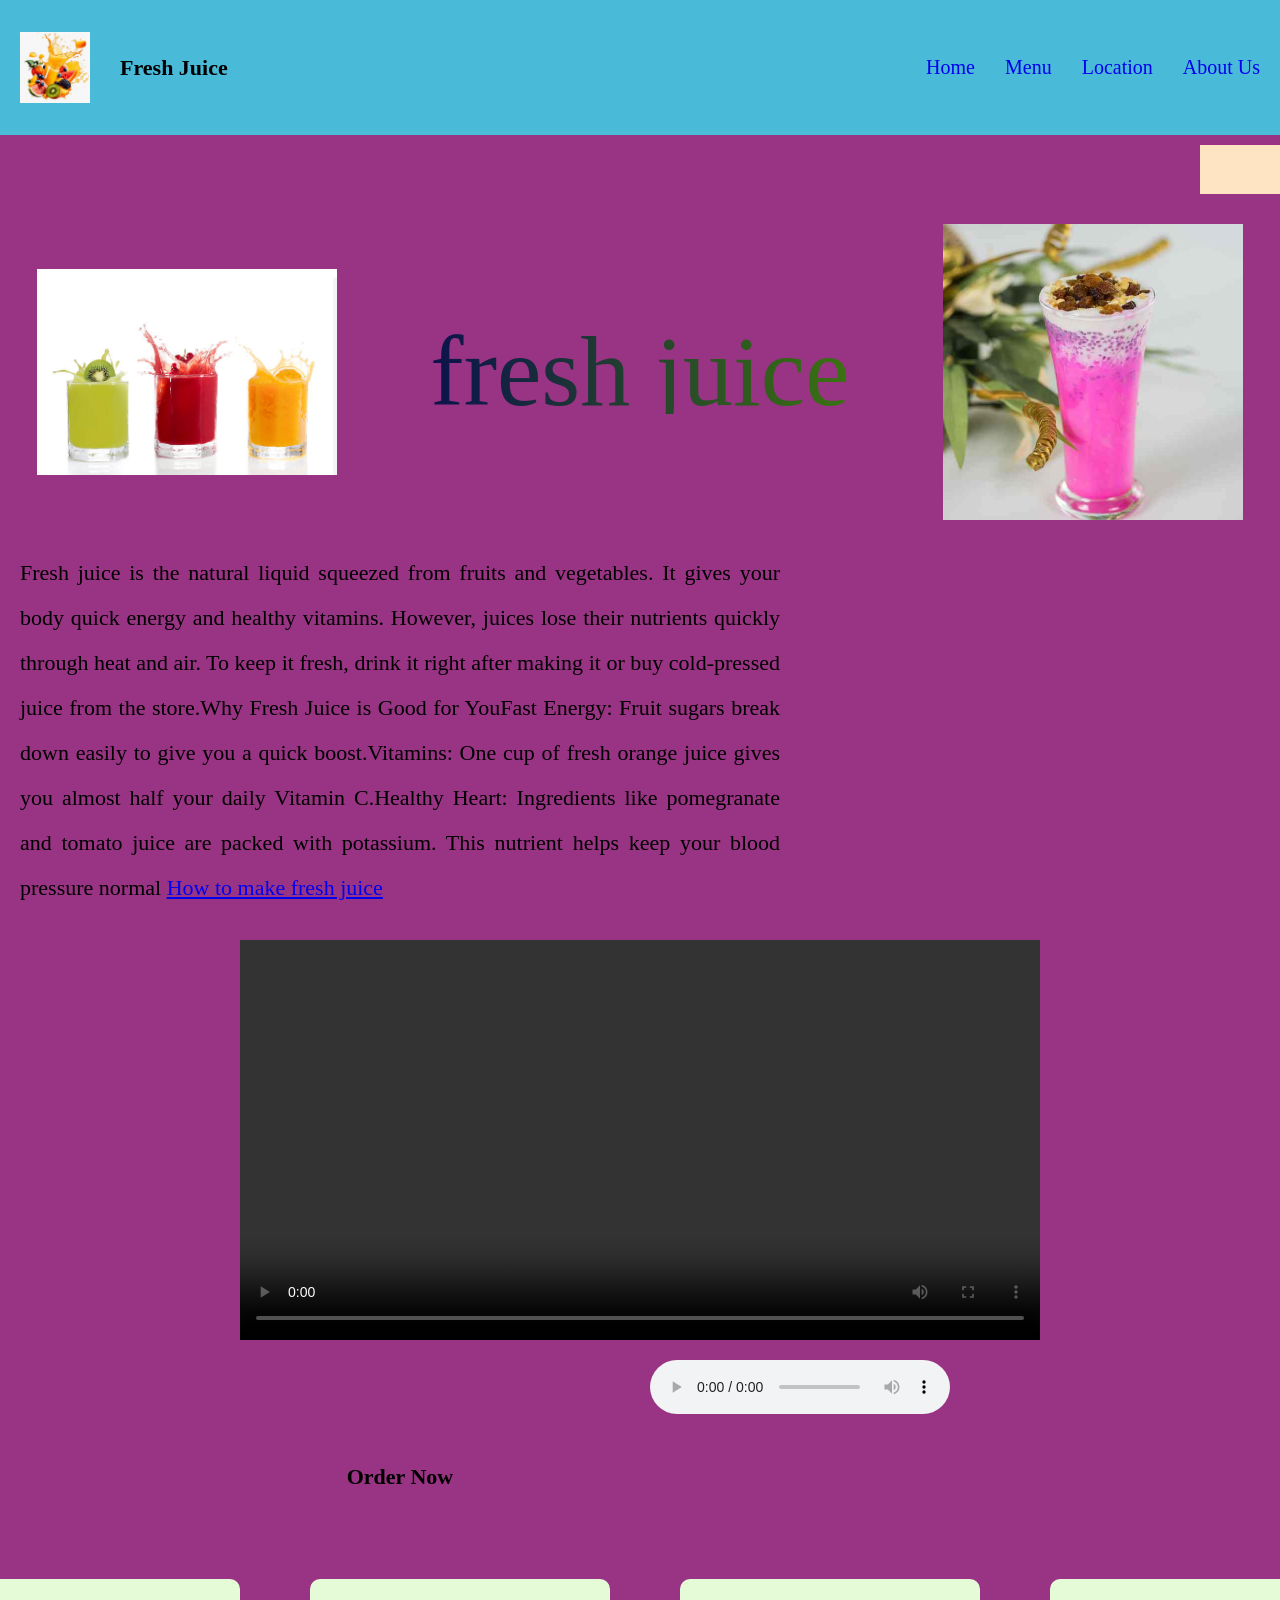
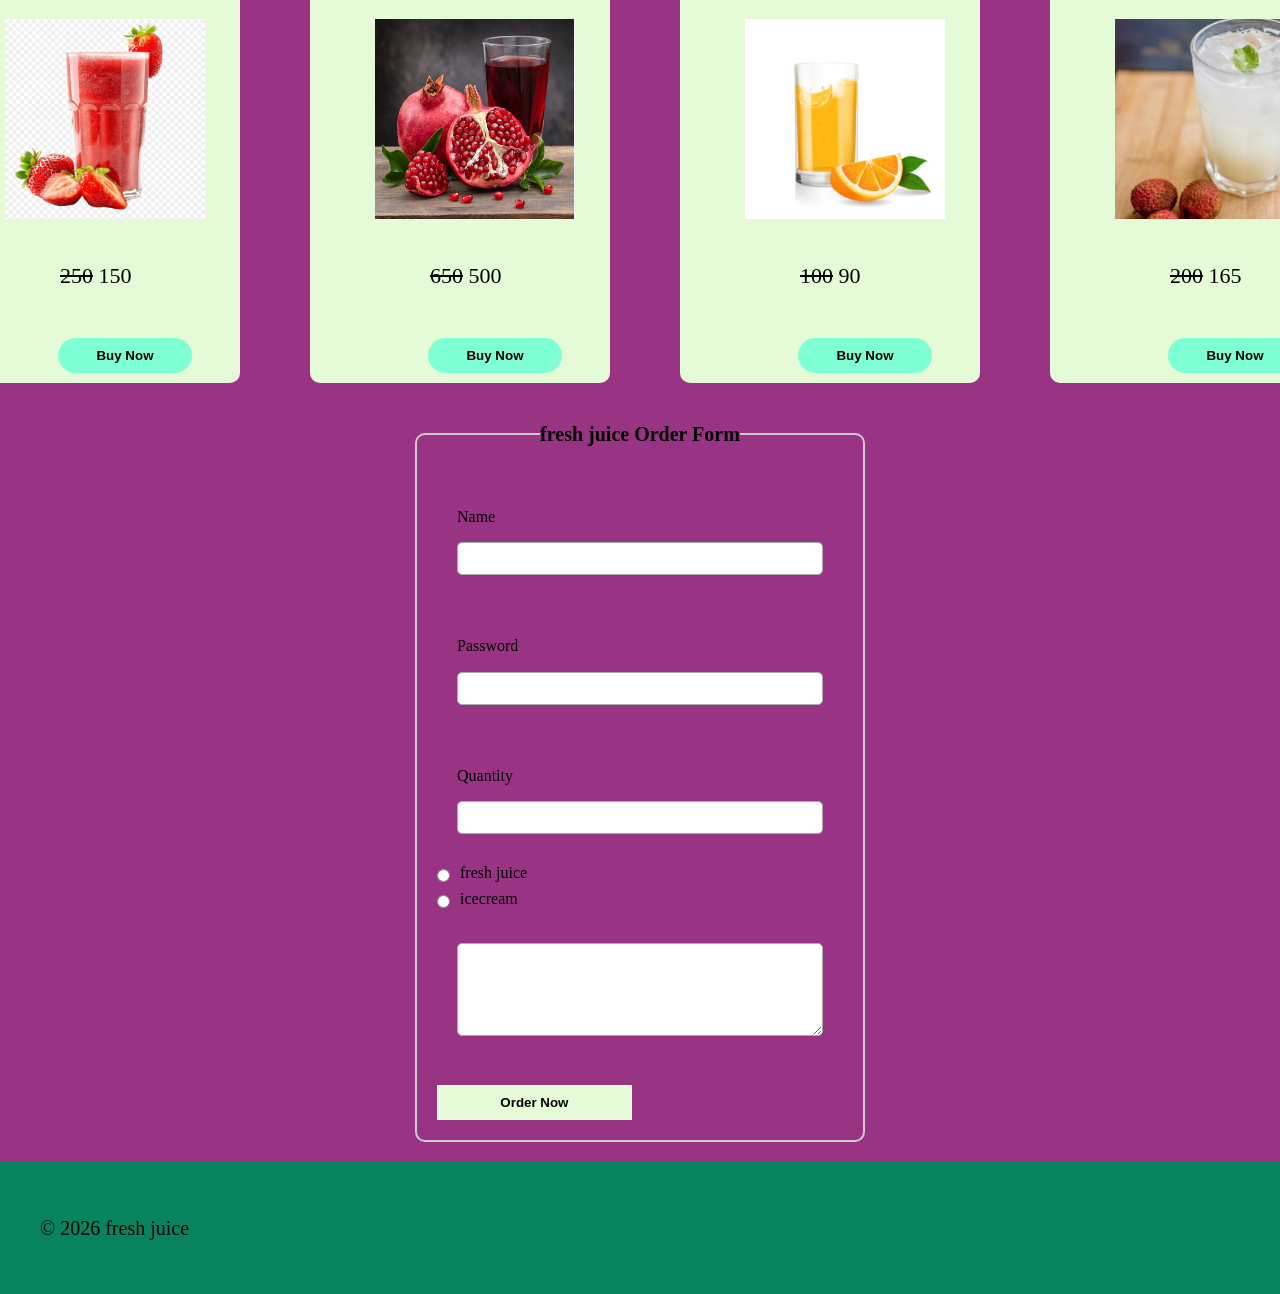
==== moon.html @ f306b254 "master" ====
<!DOCTYPE html>
<html lang="en">

<head>
    <meta charset="UTF-8">
    <meta name="viewport" content="width=device-width, initial-scale=1.0">
    <title>Royal Dum Biryani</title>

    <style>

        body{
            margin:0;
            background-color:#993383;
        }

        nav{
            display:flex;
            justify-content:space-between;
            align-items:center;
            padding:20px;
            background-color:#49bbd8;
           
        }

        #link{
            display:flex;
            align-items:center;
            gap:20px;
        }

        #link img{
            width:70px;
        }

        ul{
            display:flex;
            list-style:none;
           
            gap:30px;
        }

        ul li a{
            text-decoration:none;
            font-size:20px;
        }

        .dev{
            text-align:center;
            font-size:18px;
            background-color:rgb(95, 58, 13);
            padding:10px;
        }

        #pic{
            display:flex;
            justify-content:space-around;
            align-items:center;
            flex-wrap:wrap;
            margin-top:30px;
        }

        #pic img{
            width:300px;
        }

        #pic p{
            font-size:90px;
            color:crimson;
        }

        main p{
            font-size:22px;
            padding:20px;
            line-height:45px;
        }

        video{
            width:400px;
            margin-left:20px;
        }

        audio{
            display:block;
            margin:20px;
        }

        .card{
            display:grid;
           grid-template-columns: repeat(3,4fr);
            gap:20px;
            padding:20px;
        }

        .card1{
            background-color:rgb(88, 10, 10);
          
            text-align:center;
            border-radius:10px;
        }

        .card1 img{
            width:150px;
        }

        button{
            padding:10px 20px;
            border:none;
            background-color:orange;
            cursor:not-allowed;
        }

        form{
            padding:20px;
        }

        fieldset{
            padding:20px;
        }

        footer{
            background-color:rgb(7, 131, 94);
            padding:20px;
            text-align:center;
        }

        #menu{
            display:none;
        }

        #icon{
            display:none;
            flex-direction:column;
            gap:5px;
        }

        #icon span{
            width:25px;
            height:3px;
            background-color:rgb(7, 94, 50);
        }

        @media(max-width:600px){

            nav{
                flex-wrap:wrap;
            }

            #icon{
                display:flex;
            }

            ul{
                width:100%;
                flex-direction:column;
                display:none;
                text-align:center;
            }

            #menu:checked~ul{
                display:flex;
            }

            #pic{
                flex-direction:column;
            }

            #pic img{
                width:200px;
            }

            #pic p{
                font-size:50px;
                text-align:center;
            }

            .card{
                grid-template-columns:1fr;
            }

            video{
                width:90%;
                margin-left:10px;
            }

            main p{
                font-size:18px;
                line-height:35px;
            }

        }

    </style>
 <link rel="stylesheet" href="index.css"/>
</head>

<body>

<header>

    <nav>

        <div id="link">
            <img src="v.png">
            <p>Fresh Juice</p>
        </div>

        <input type="checkbox" id="menu">

        <label for="menu" id="icon">
            <span></span>
            <span></span>
            <span></span>
        </label>

        <ul>
            <li><a href="#">Home</a></li>
            <li><a href="menu.html">Menu</a></li>
            <li><a href="about.html">Location</a></li>
            <li><a href="about.html">About Us</a></li>
        </ul>

    </nav>

</header>

<p class="dev">Developed by vaishu,víno</p>

<main>

    <div id="pic">

        <img src="p1.png">

        <p>fresh juice</p>

        <img src="p4.png">

    </div>

    <p>
Fresh juice is the natural liquid squeezed from fruits and vegetables. It gives your body quick energy and healthy vitamins. However, juices lose their nutrients quickly through heat and air. To keep it fresh, drink it right after making it or buy cold-pressed juice from the store.Why Fresh Juice is Good for YouFast Energy: Fruit sugars break down easily to give you a quick boost.Vitamins: One cup of fresh orange juice gives you almost half your daily Vitamin C.Healthy Heart: Ingredients like pomegranate and tomato juice are packed with potassium. This nutrient helps keep your blood pressure normal

        <a href="https://www.youtube.com/shorts/-OseW_yqKaQ">
            How to make fresh juice
        </a>

    </p>

    <video controls>
        <source src="vai.mp4" type="video/mp4">
    </video>

    <audio controls>
        <source src="vino.mp3">
    </audio>

    <p style="text-align:center;font-weight:900;">
        Order Now
    </p>

    <div class="card">

        <div class="card1">
            <img src="p5.png">
            <p><del>250</del> 150</p>
            <button>Buy Now</button>
        </div>

        <div class="card1">
            <img src="p6.png">
            <p><del>650</del> 500</p>
            <button>Buy Now</button>
        </div>

        <div class="card1">
            <img src="p2.png">
            <p><del>100</del> 90</p>
            <button>Buy Now</button>
        </div>

        <div class="card1">
            <img src="p3.png">
            <p><del>200</del> 165</p>
            <button>Buy Now</button>
        </div>

    </div>

</main>

<form>

    <fieldset>

        <legend>fresh juice Order Form</legend>

        <p>
            <label>Name</label>
            <input type="text">
        </p>

        <p>
            <label>Password</label>
            <input type="password">
        </p>

        <p>
            <label>Quantity</label>
            <input type="number" min="1" max="10">
        </p>

        <label>
            <input type="radio" name="biryani">
            fresh juice
        </label>

        <label>
            <input type="radio" name="biryani">
           icecream
        </label>

        <p>
            <textarea cols="40" rows="5"></textarea>
        </p>

        <button type="submit">Order Now</button>

    </fieldset>

</form>

<footer>

    <p>© 2026 fresh juice</p>

</footer>

</body>

</html>
---- index.css ----
*{
    margin:0;
    padding:0;
    box-sizing:border-box;
    
}
body{
    height: 2000px;
}

.dev{
   
    margin-top: 10px;
    font-size: 18px;
    background-color: bisque;
    width: 2500px;
    margin-left: 1200px;
}

@media(max-width:600px){
    .dev{
        margin-left: 3px;
        max-width: 350px;
        background-color: aqua;
        text-align: center;
    }
}


#nav{
    display:flex;
    justify-content:space-between;
    align-items:center;
    background:#e5fbd7;
    padding:15px;
    position:relative;
}

#link{
    display:flex;
    align-items:center;
    gap:10px;
}

#link img{
    width:70px;
}

#link p{
    font-size:22px;
    font-weight:bold;
}

#nav ul{
    display:flex;
    gap:20px;
}

#nav li{
    list-style:none;
    font-size:18px;
    cursor:pointer;
}

#menu{
    display:none;
}

#icon{
    display:none;
    width:35px;
    cursor:pointer;
}

#icon span{
    display:block;
    height:4px;
    background:black;
    margin:6px 0;
    transition:.4s;
}

@media(max-width:768px){

#nav{
    flex-direction:column;
    align-items:flex-start;
}

#icon{
    display:block;
    position:absolute;
    right:20px;
    top:25px;
}

#nav ul{
    display:none;
    flex-direction:column;
    width:100%;
    text-align:center;
    margin-top:20px;
}

#menu:checked~ul{
    display:flex;
}

#menu:checked~#icon span:nth-child(1){
    transform:rotate(45deg) translate(7px,7px);
}

#menu:checked~#icon span:nth-child(2){
    opacity:0;
}

#menu:checked~#icon span:nth-child(3){
    transform:rotate(-45deg) translate(7px,-7px);
}

}


/* main*/

#pic{
    display: flex;
    align-items: center;
}
#pic p{
    display: inline-flex;
    font-size: 100px;
    background: linear-gradient(to right,rgb(9, 14, 78),rgb(61, 119, 14));
    background-position: center;
    background-size:contain;
    -webkit-background-clip:text;
    -webkit-text-fill-color:transparent;
    padding: 20px;
    border-radius: 20px;
}

@media(max-width:768px){
 
    #pic{
        flex-direction:column;
    }

    #pic img{
        width:90%;
        max-width:300px;
    }

    #pic p{
        font-size:20px;
    }
}


p{
    font-size:20px;
    line-height:1.6;
    padding:20px;
    text-align:justify;
    max-width:800px;
    margin:auto;
}

/* Responsive */
@media(max-width:768px){
     
    p{
        font-size:16px;
        padding:15px;
        line-height:1.5;
    }
}

video{
    width:100%;
    max-width:800px;
    height:auto;
    display:block;
    margin:auto;
}

audio{
   
    margin-left: 650px;
}

@media(max-width:768px){
    audio{
        margin-left: 40px;
    }
}


form{
    display:flex;
    justify-content:center;
    padding:20px;
}

fieldset{
    width:100%;
    max-width:450px;
    padding:20px;
    border:2px solid #ccc;
    border-radius:10px;
}

legend{
    font-size:20px;
    font-weight:bold;
    text-align:center;
}

p{
    margin:10px 0;
}

label{
    display:flex;
    align-items:center;
    gap:10px;
    margin:8px 0;
    font-size:16px;
}

input, textarea, select{
    width:100%;
    padding:8px;
    margin-top:5px;
    border:1px solid #aaa;
    border-radius:5px;
    box-sizing:border-box;
}

input[type="radio"],
input[type="checkbox"]{
    width:auto;
}

button{
    width:48%;
    padding:10px;
    margin-top:10px;
    border:none;
    cursor:pointer;
    background:#e5fbd7;
    font-weight:bold;
}

button:hover{
    background:#c8f0b5;
}


@media(max-width:600px){
    fieldset{
        width:95%;
    }

    button{
        width:100%;
        margin-bottom:10px;
    }
}



.card{
    display: grid;
     
     grid-template-columns: repeat(4,350px);
     align-items: center;
     justify-content: center;
    column-wrap: wrap;
     
}
.card1{
   
    padding: 10px;
     background-color: #e5fbd7;
     margin-top: 30px;
     margin-left: 30px;
     width: 300px;
     
}
.card1 img{
    width: 200px;
    margin-left: 30px;
    margin-top: 30px;
    height: 200px;
}

.card p{
    margin-left: 90px;
}

.card button{
    background-color: aquamarine;
    border-radius: 20px;
    margin-left: 70px;
}

@media(max-width:600px){
    .card{
         grid-template-columns: repeat(1,350px);
    }
    .card button{
        width: 100px;
    }
}
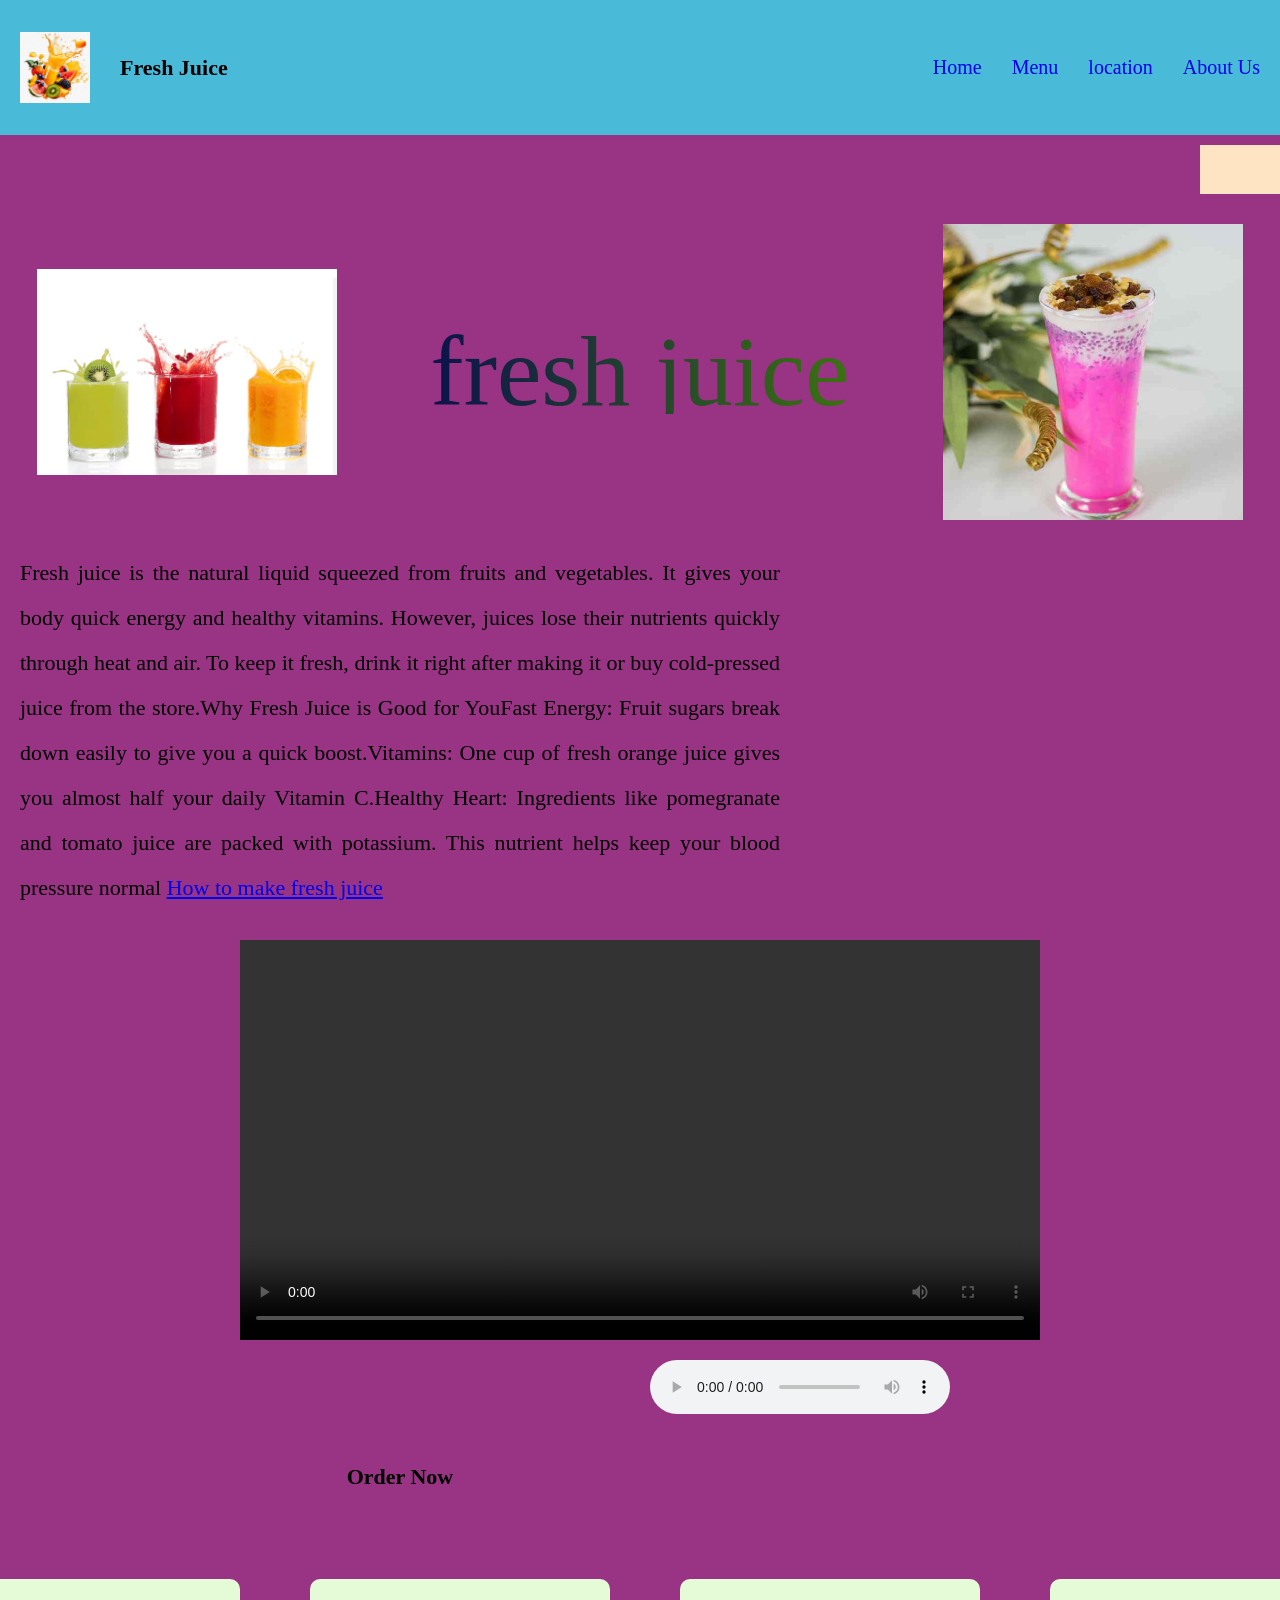
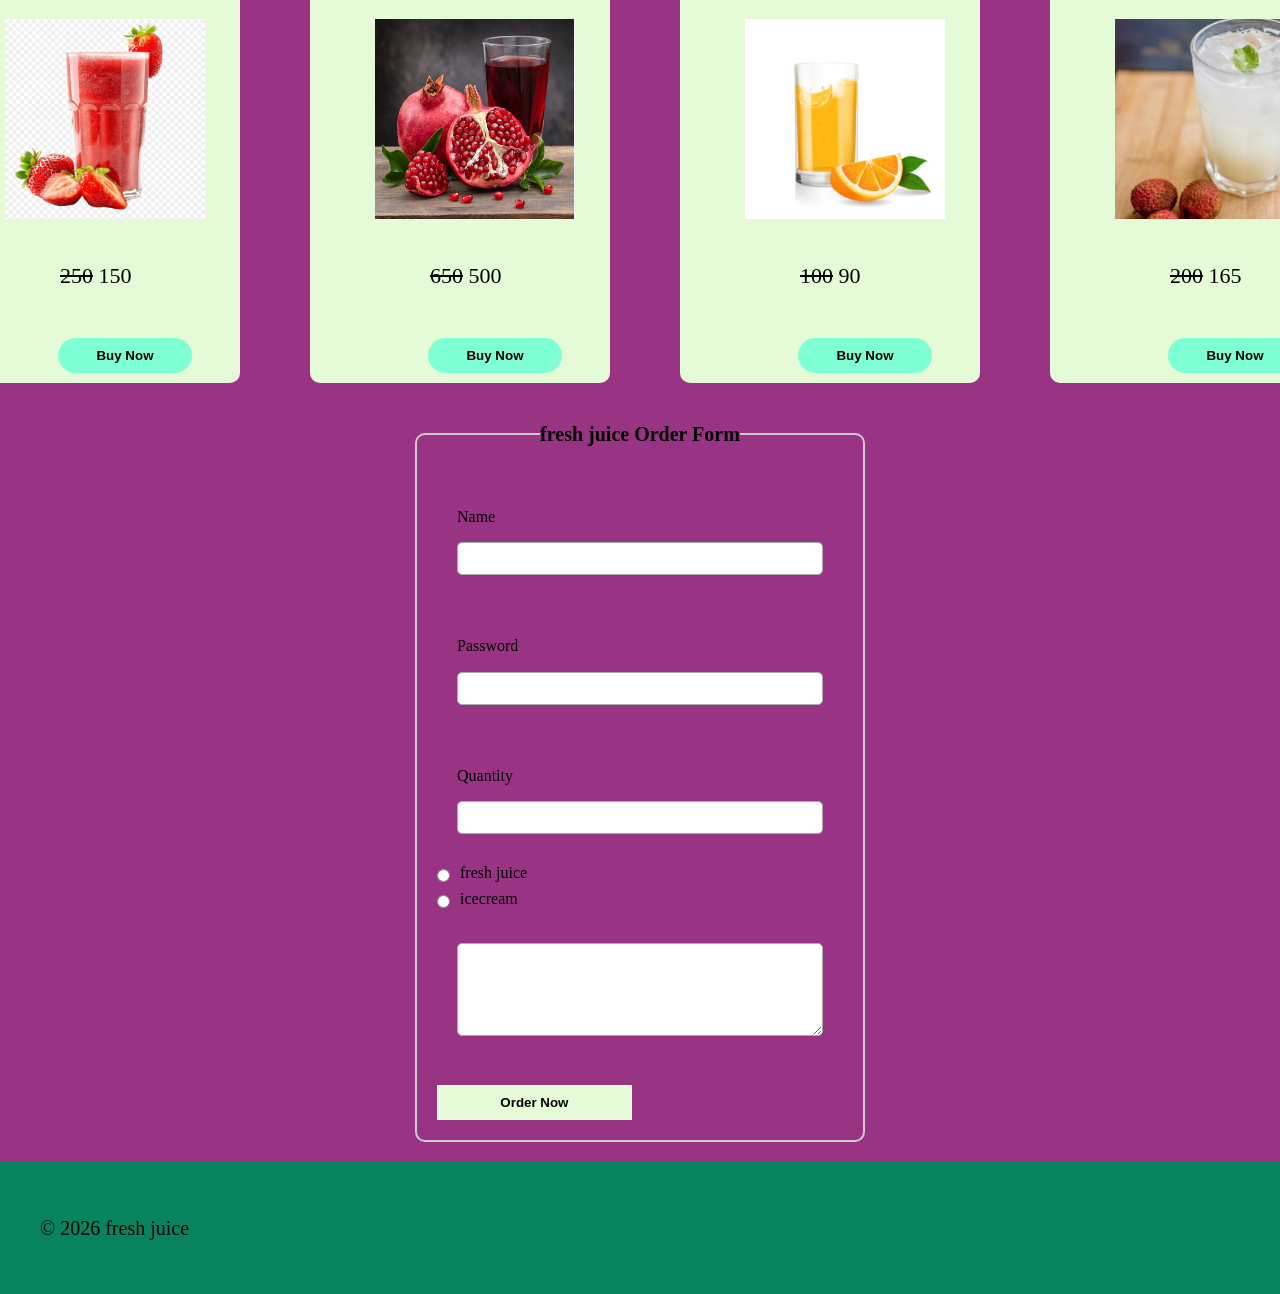
==== commit fdba4e04: "master" ====
--- a/moon.html
+++ b/moon.html
@@ -215,7 +215,7 @@
         <ul>
             <li><a href="#">Home</a></li>
             <li><a href="menu.html">Menu</a></li>
-            <li><a href="about.html">Location</a></li>
+            <li><a href="about.html">location</a></li>
             <li><a href="about.html">About Us</a></li>
         </ul>
 
